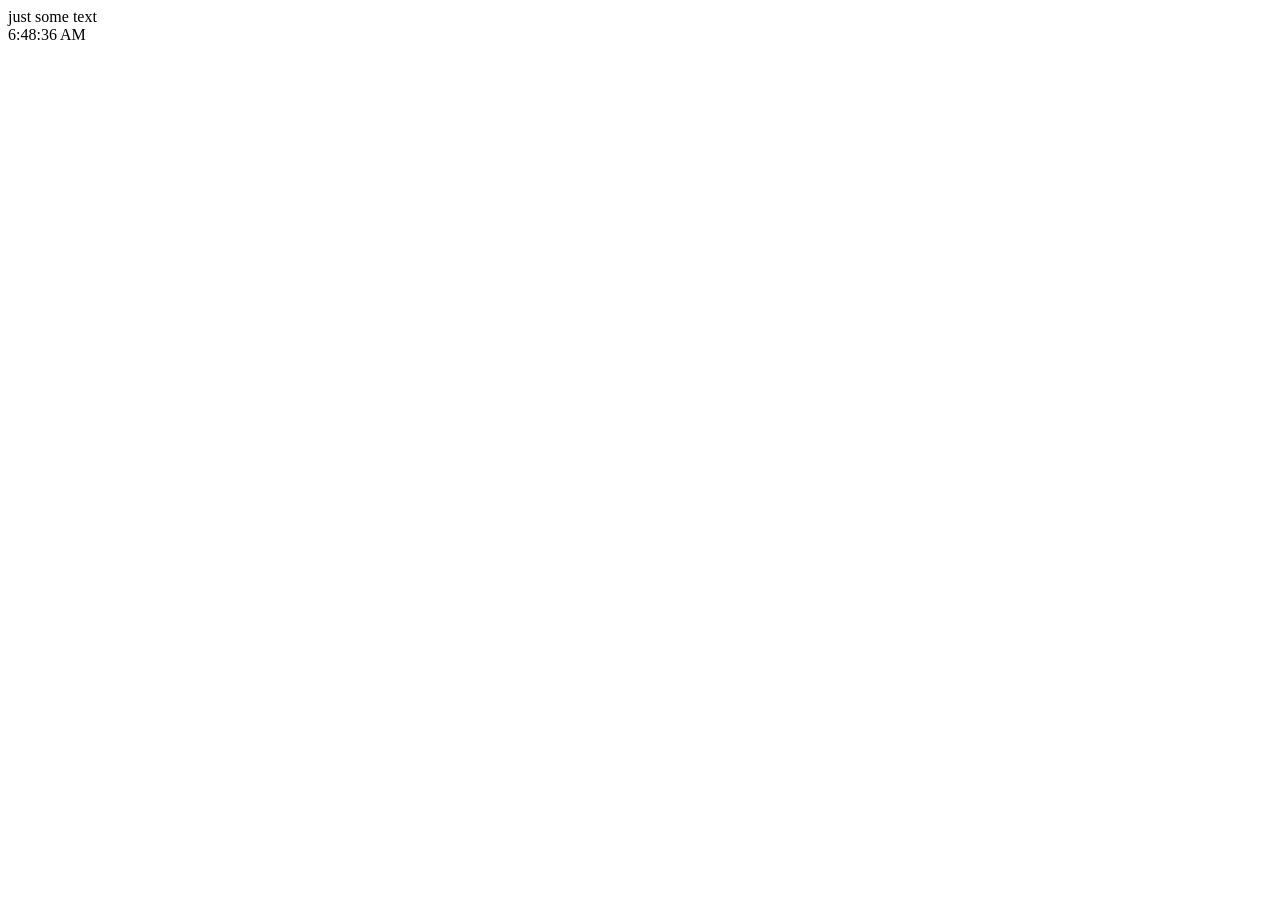
==== index (1).html @ 37796f6c "Add files via upload" ====
<HTML>
<HEAD>
<TITLE>
</TITLE>
</HEAD>
<BODY>
    just some text
    <div id="clock"></div>
    <script>
      function updateClock(){
         const now = new Date()
         document.getElementById("clock").innerText = now.toLocaleTimeString();
      }
      setInterval(updateClock,1000);
      updateClock(); 
    </script>
</BODY>
</HTML>
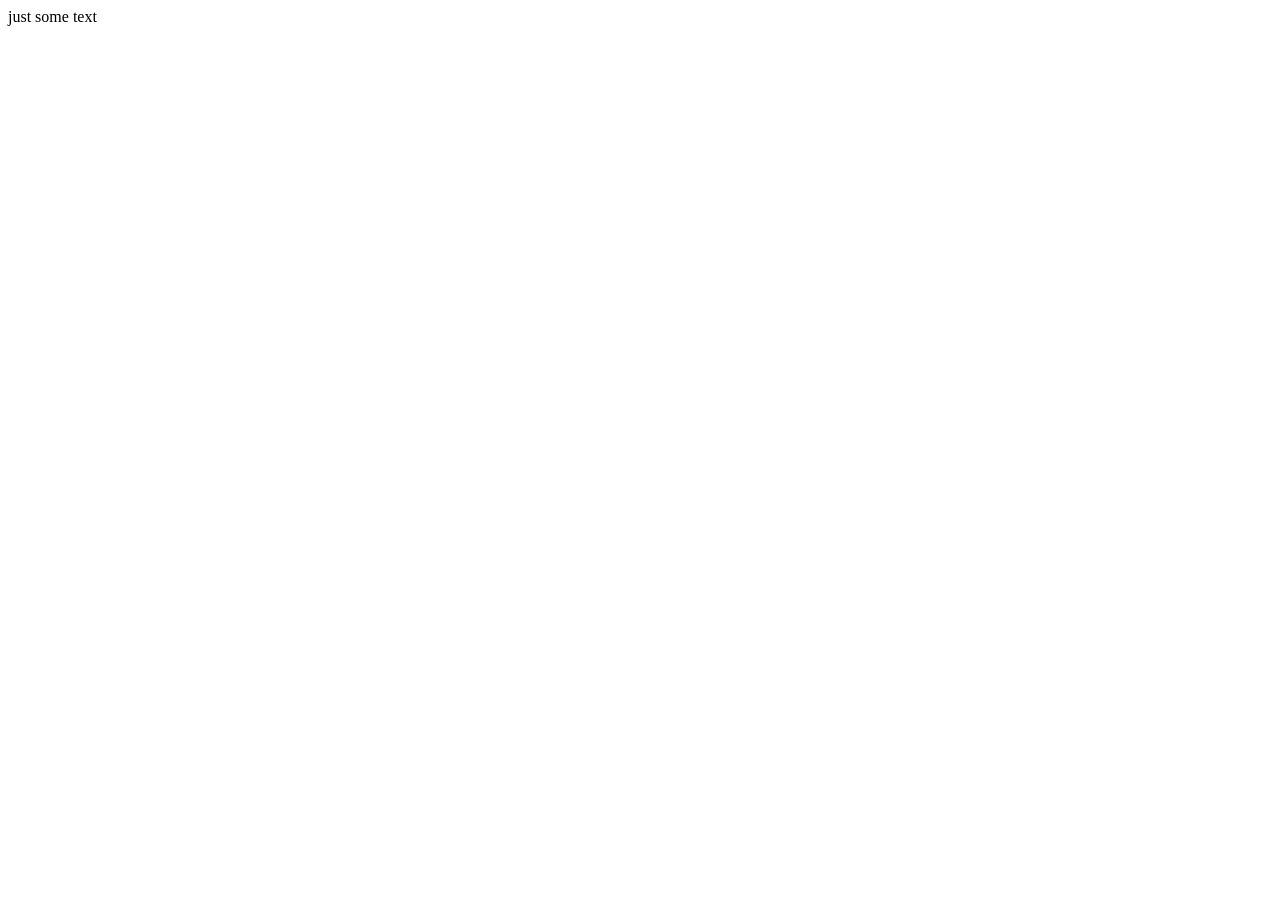
==== commit 57375261: "Update index (1).html" ====
--- a/index (1).html
+++ b/index (1).html
@@ -8,11 +8,12 @@
     <div id="clock"></div>
     <script>
       function updateClock(){
-         const now = new Date()
-         document.getElementById("clock").innerText = now.toLocaleTimeString();
+      const now = new Date();
+      document.getElementById("clock").innerText.=now.toLocaleTimeString();
       }
       setInterval(updateClock,1000);
-      updateClock(); 
-    </script>
+      updateClock();
+      </script>
+</script>
 </BODY>
-</HTML>+</HTML>
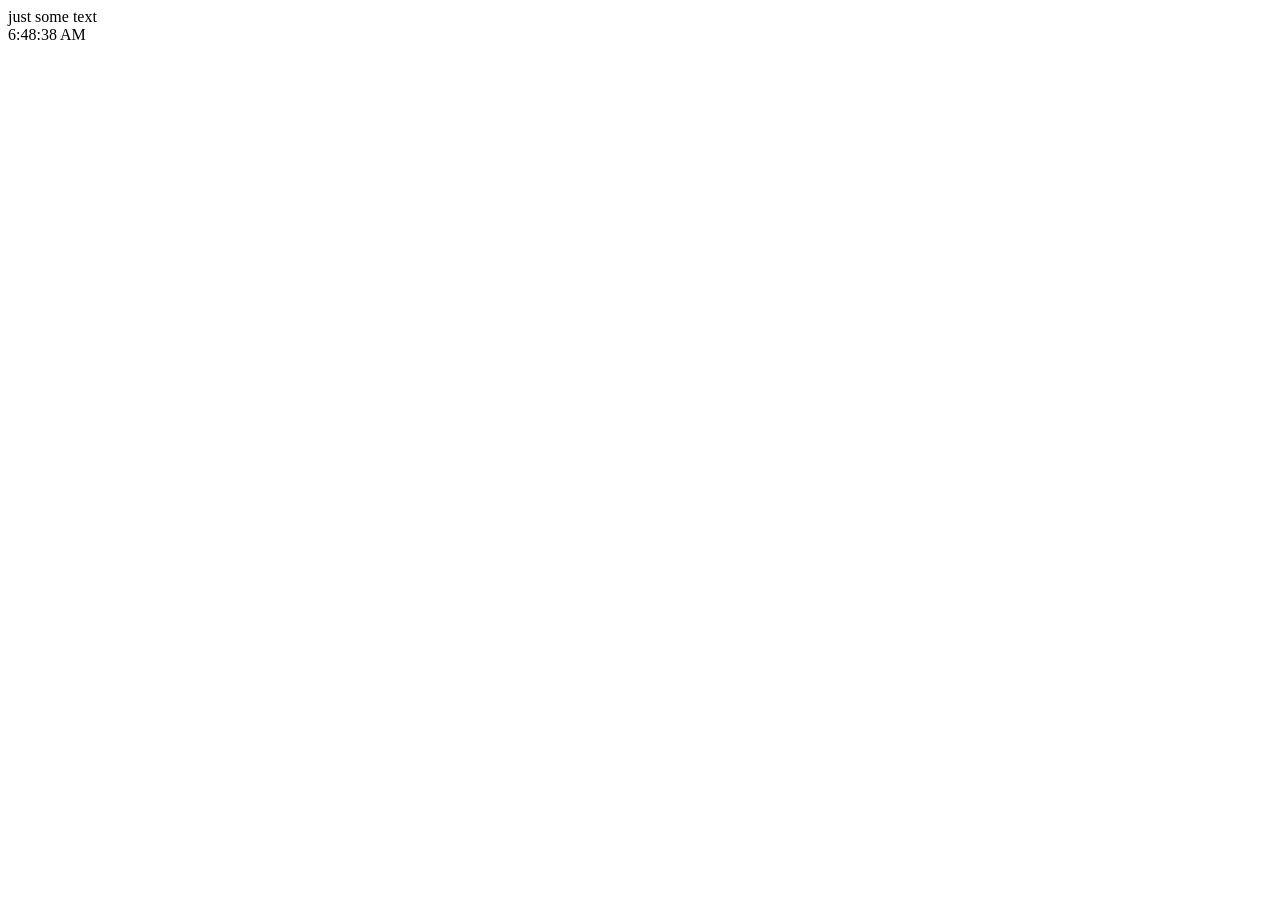
==== commit a0ce197e: "Add files via upload" ====
--- a/index (1).html
+++ b/index (1).html
@@ -8,12 +8,11 @@
     <div id="clock"></div>
     <script>
       function updateClock(){
-      const now = new Date();
-      document.getElementById("clock").innerText.=now.toLocaleTimeString();
+         const now = new Date()
+         document.getElementById("clock").innerText = now.toLocaleTimeString();
       }
       setInterval(updateClock,1000);
-      updateClock();
-      </script>
-</script>
+      updateClock(); 
+    </script>
 </BODY>
-</HTML>
+</HTML>
